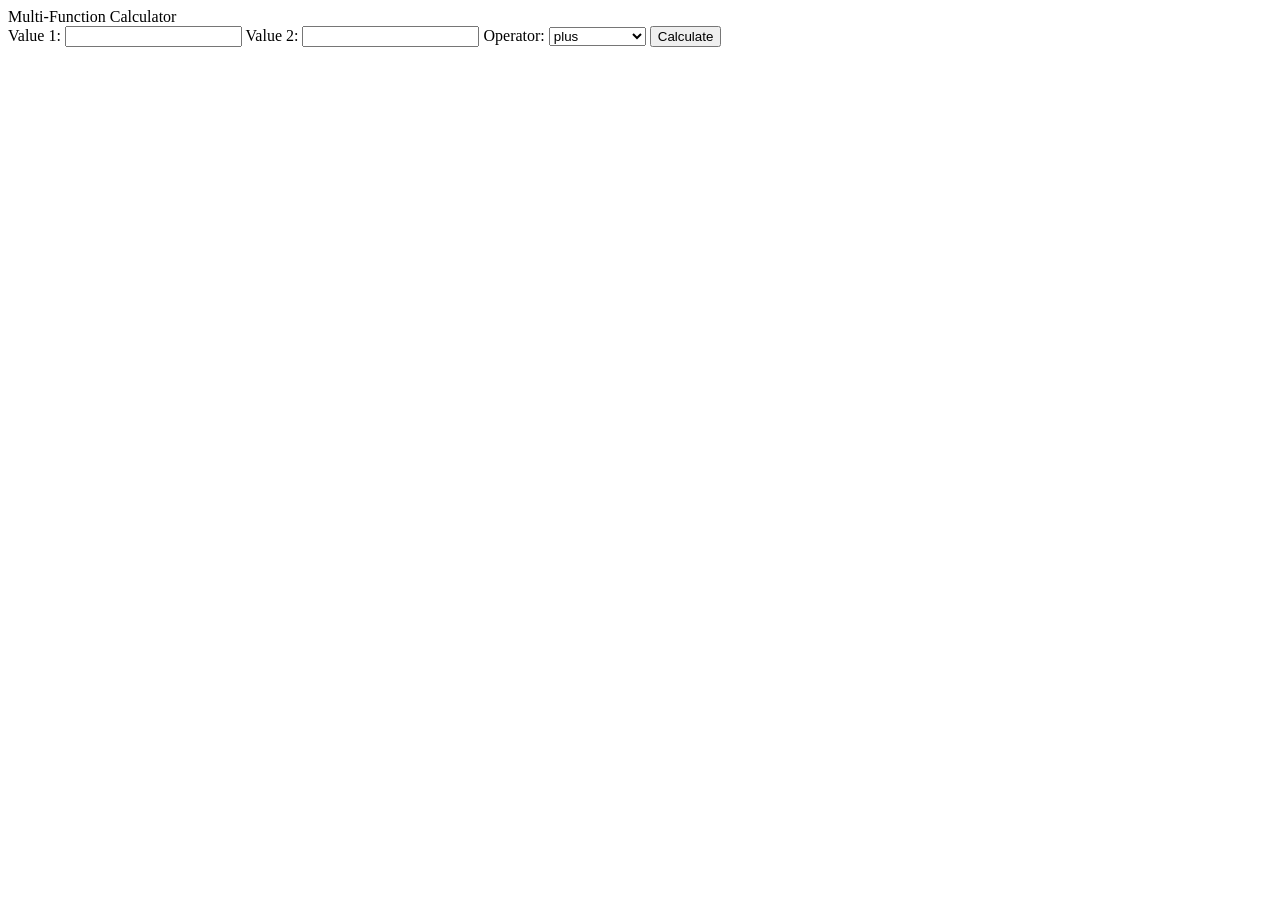
==== calc2.html @ 6d9303ec "adding cal2.html and calc2.js" ====
<!DOCTYPE html>
<html lang="en">
<head>
    <meta charset="UTF-8">
    <meta http-equiv="X-UA-Compatible" content="IE=edge">
    <meta name="viewport" content="width=device-width, initial-scale=1.0">
    <title>"calculator"</title>
    <link rel="stylesheet" href="styles.css" type="text/css">
    <link rel="scripts" href="calc2.js" type="JavaScript">

</head>

<body>

    <display>   
        <div> <class="Title"> Multi-Function Calculator </div>
    </display>
    
<form>
    Value 1: <input type="text" id="value1"> 
    Value 2: <input type="text" id="value2">
    Operator:
    <select id="operator">
        <option>plus</option>
        <option>minus</option>
        <option>multiplied by</option>
        <option>divided by</option>
    </select>
    <button type="button" onclick="calculate()">Calculate</button>

    </form>
    <div id="results"></div>
</body>
<script scr="script.js"></script>
</html>
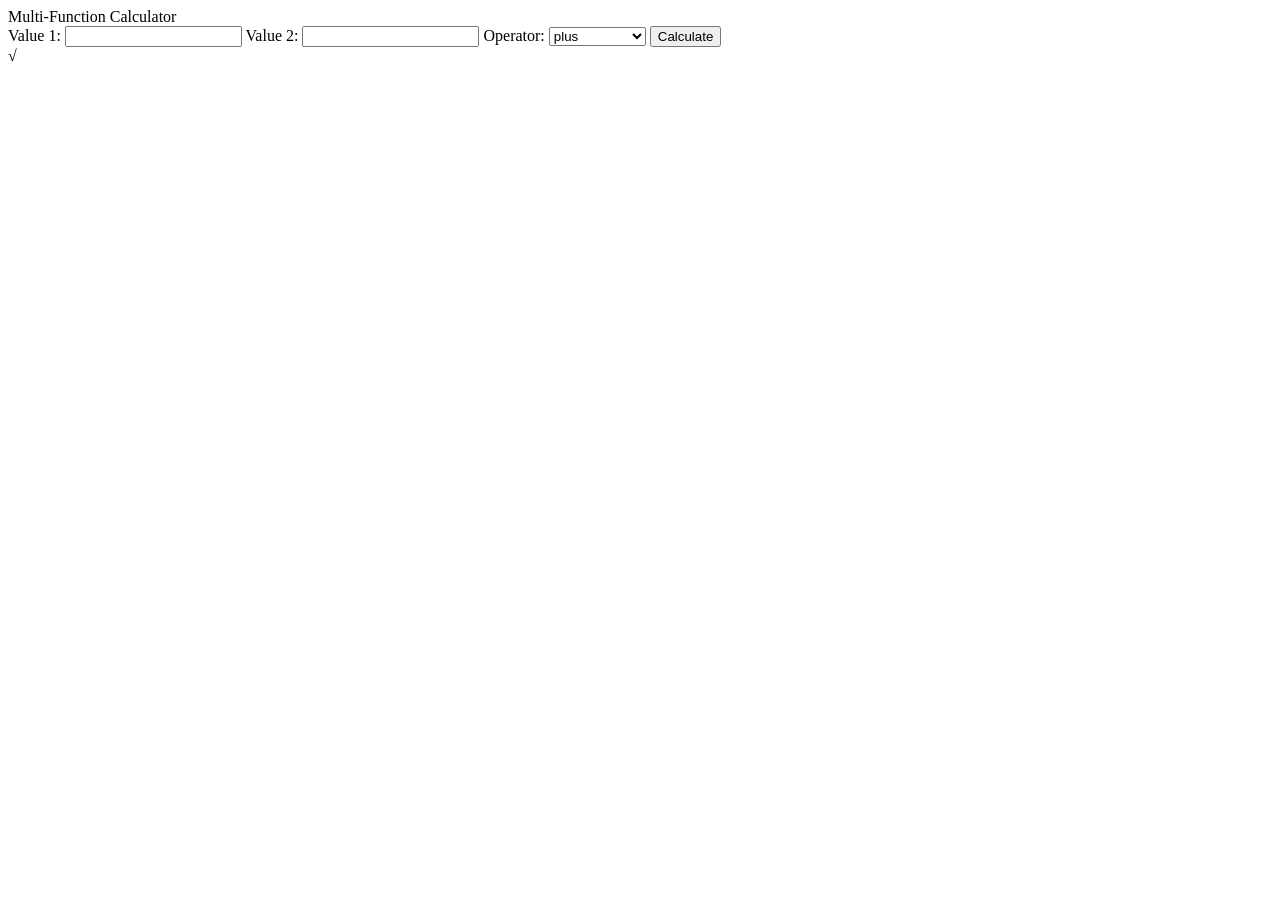
==== commit 6f549f85: "adding updates calc2.html and .js" ====
--- a/calc2.html
+++ b/calc2.html
@@ -6,10 +6,8 @@
     <meta name="viewport" content="width=device-width, initial-scale=1.0">
     <title>"calculator"</title>
     <link rel="stylesheet" href="styles.css" type="text/css">
-    <link rel="scripts" href="calc2.js" type="JavaScript">
-
+   
 </head>
-
 <body>
 
     <display>   
@@ -29,7 +27,9 @@
     <button type="button" onclick="calculate()">Calculate</button>
 
     </form>
-    <div id="results"></div>
+    <div id="results">√</div>
+
+    <script src="calc2.js"></script>
 </body>
-<script scr="script.js"></script>
+
 </html>
